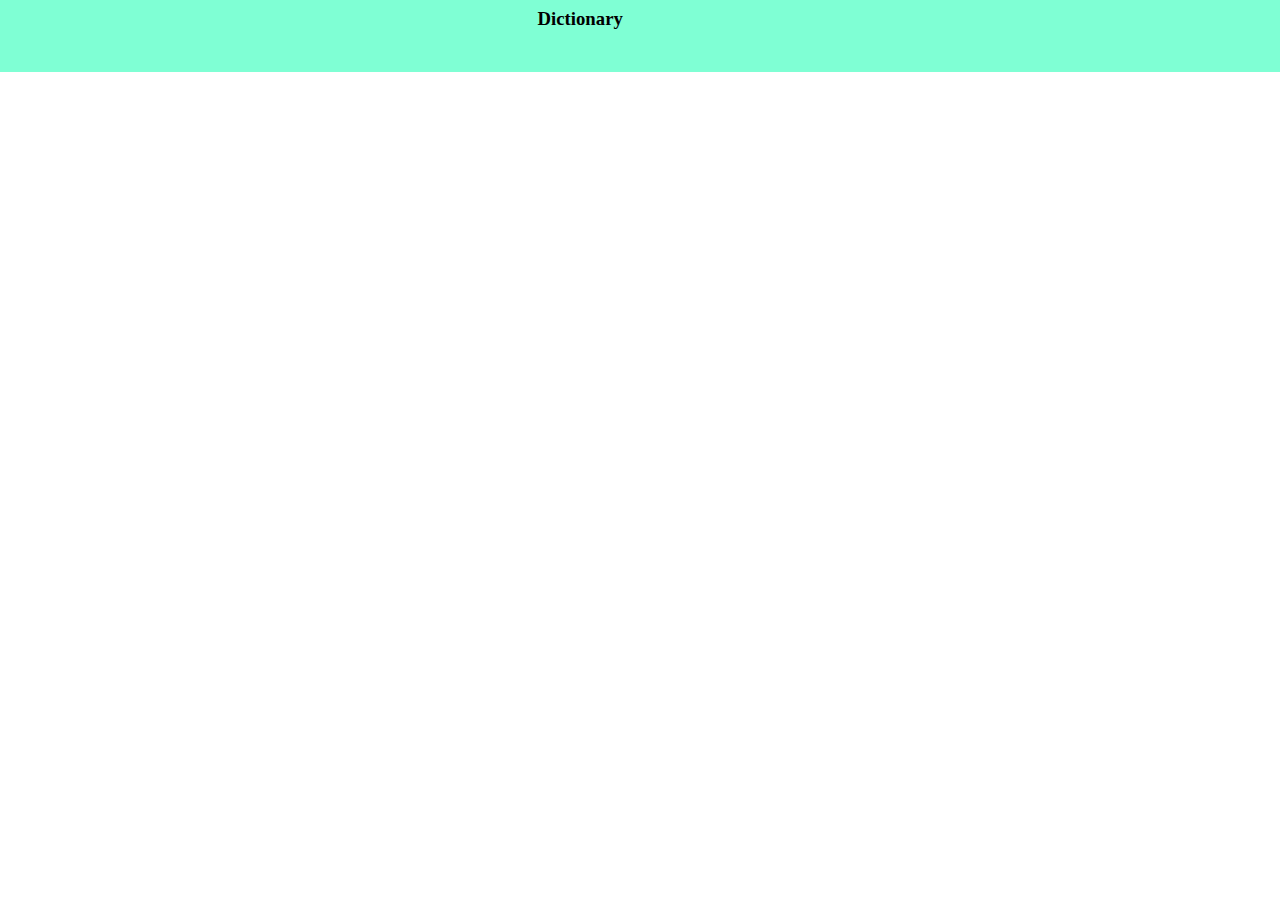
==== Dictionary app/index.html @ f7b5a7b4 "Dictionary part started" ====
<!DOCTYPE html>
<html lang="en">
<head>
    <meta charset="UTF-8">
    <meta http-equiv="X-UA-Compatible" content="IE=edge">
    <meta name="viewport" content="width=device-width, initial-scale=1.0">
    <title>Document</title>
    <link rel="stylesheet" href="./style.css">
    <link rel="stylesheet" href="./main.js">
</head>
<body>
    <nav class="nav-container">
        <h3>Dictionary</h3>
    </nav>
    <section class="input-section">
        
    </section>
</body>
</html>
---- Dictionary app/style.css ----
@import url('https://fonts.googleapis.com/css2?family=Abel&family=Poppins:ital,wght@0,200;0,400;1,100&display=swap');

*{
    margin: 0px;
    box-sizing: border-box;

}

nav.nav-container{
    background-color: aquamarine;
    height: 8vh;
}
nav.nav-container h3{
    margin-left: 42%;
    font-family: cursive;
    padding-top: 8px;
}
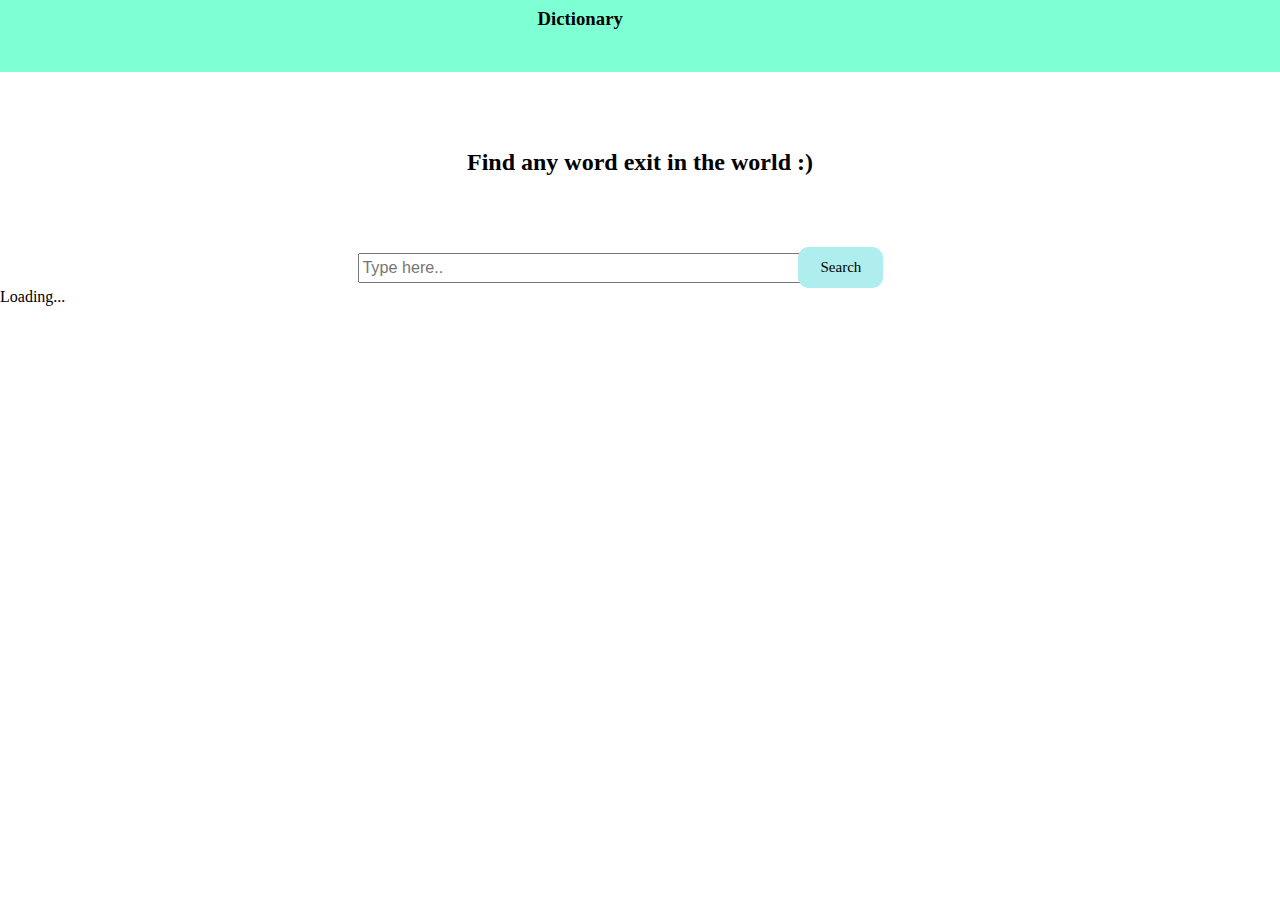
==== commit 9a37b977: "project almost done" ====
--- a/Dictionary app/index.html
+++ b/Dictionary app/index.html
@@ -5,15 +5,31 @@
     <meta http-equiv="X-UA-Compatible" content="IE=edge">
     <meta name="viewport" content="width=device-width, initial-scale=1.0">
     <title>Document</title>
-    <link rel="stylesheet" href="./style.css">
-    <link rel="stylesheet" href="./main.js">
+    <link rel="stylesheet" href="../Dictionary app/style.css">
+   
 </head>
 <body>
     <nav class="nav-container">
         <h3>Dictionary</h3>
     </nav>
     <section class="input-section">
+        <h2>
+            Find any word exit in the world :)
+        </h2>
+        <div class="horizontal">
+            <input type="text" placeholder="Type here.." id="input">
+            <button id="search">Search</button>
+        </div>
         
     </section>
+    <section class="data">
+        <span class="loading">
+            Loading...
+        </span>
+        <p class="def"></p>
+        <div class="audio"></div>
+        <div class="not__found"></div>
+    </section>
+    <script src="../Dictionary app/main.js"></script>
 </body>
 </html>--- a/Dictionary app/style.css
+++ b/Dictionary app/style.css
@@ -14,4 +14,72 @@
     margin-left: 42%;
     font-family: cursive;
     padding-top: 8px;
-}+}
+
+.input-section h2{
+    font-family: cursive;
+    text-align: center;
+    margin: 6%;
+}
+
+.input-section input[type="text"] {
+    width: 35%;
+    height: 30px;
+    margin-left: 28%;
+    font-size: 101%;
+}
+.input-section button#search {
+    background: paleturquoise;
+    border: none;
+    width: 85px;
+    border-radius: 11px;
+    height: 41px;
+    box-shadow: 1px solid paleturquoise;
+    font-family: cursive;
+    font-size: 15px;
+    margin-left: -8px;
+    margin-top: -6px;
+    cursor: pointer;
+
+}
+
+.input-section .horizontal{
+    display: flex;
+}
+
+section.data p.def {
+    text-align: center;
+    font-size: 18px;
+    font-family: cursive;
+    padding: 9%;
+}
+
+
+/* HTML DOMTokenList to the webpages*/
+ .suggested{
+     background: #8794F4;
+     color:white;
+     padding: 2px 10px;
+     border-radius: 4px;
+     margin-right: 10px;
+     margin-top: 5px;
+     display: inline-block;
+     text-align: center;
+
+}
+
+.audio {
+    text-align: center;
+}
+
+
+/* responsive for button */
+@media (max-width: 650px) {
+     .input-section button#search{
+        width: 74px;
+        height: 40px;
+        border-radius: 11px;
+
+     }
+
+ }
